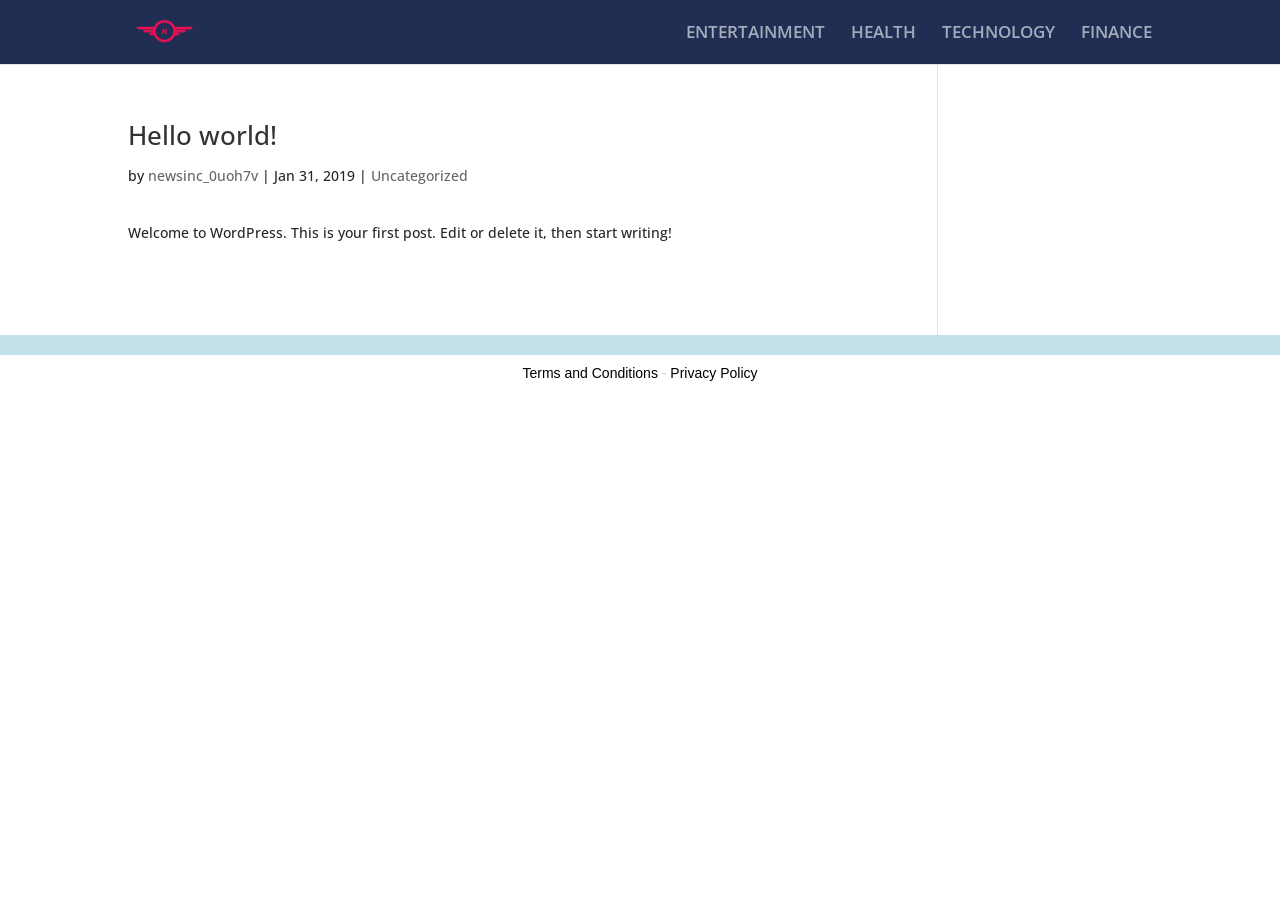
==== www.newsinc.xilib.com/author/newsinc_0uoh7v/index.html @ 838c8a2e "new commit" ====
<!DOCTYPE html>
<html lang="en-US">
<head>
	<meta charset="UTF-8" />
<meta http-equiv="X-UA-Compatible" content="IE=edge">
	<link rel="pingback" href="https://www.newsinc.xilib.com/xmlrpc.php" />

	<script type="text/javascript">
		document.documentElement.className = 'js';
	</script>

	<title>newsinc_0uoh7v | NewsInc</title>
<link rel='dns-prefetch' href='https://fonts.googleapis.com/' />
<link rel='dns-prefetch' href='https://s.w.org/' />
<link rel="alternate" type="application/rss+xml" title="NewsInc &raquo; Feed" href="../../feed/index.html" />
<link rel="alternate" type="application/rss+xml" title="NewsInc &raquo; Comments Feed" href="../../comments/feed/index.html" />
<link rel="alternate" type="application/rss+xml" title="NewsInc &raquo; Posts by newsinc_0uoh7v Feed" href="feed/index.html" />
		<script type="text/javascript">
			window._wpemojiSettings = {"baseUrl":"https:\/\/s.w.org\/images\/core\/emoji\/11\/72x72\/","ext":".png","svgUrl":"https:\/\/s.w.org\/images\/core\/emoji\/11\/svg\/","svgExt":".svg","source":{"concatemoji":"https:\/\/www.newsinc.xilib.com\/wp-includes\/js\/wp-emoji-release.min.js?ver=5.0.3"}};
			!function(a,b,c){function d(a,b){var c=String.fromCharCode;l.clearRect(0,0,k.width,k.height),l.fillText(c.apply(this,a),0,0);var d=k.toDataURL();l.clearRect(0,0,k.width,k.height),l.fillText(c.apply(this,b),0,0);var e=k.toDataURL();return d===e}function e(a){var b;if(!l||!l.fillText)return!1;switch(l.textBaseline="top",l.font="600 32px Arial",a){case"flag":return!(b=d([55356,56826,55356,56819],[55356,56826,8203,55356,56819]))&&(b=d([55356,57332,56128,56423,56128,56418,56128,56421,56128,56430,56128,56423,56128,56447],[55356,57332,8203,56128,56423,8203,56128,56418,8203,56128,56421,8203,56128,56430,8203,56128,56423,8203,56128,56447]),!b);case"emoji":return b=d([55358,56760,9792,65039],[55358,56760,8203,9792,65039]),!b}return!1}function f(a){var c=b.createElement("script");c.src=a,c.defer=c.type="text/javascript",b.getElementsByTagName("head")[0].appendChild(c)}var g,h,i,j,k=b.createElement("canvas"),l=k.getContext&&k.getContext("2d");for(j=Array("flag","emoji"),c.supports={everything:!0,everythingExceptFlag:!0},i=0;i<j.length;i++)c.supports[j[i]]=e(j[i]),c.supports.everything=c.supports.everything&&c.supports[j[i]],"flag"!==j[i]&&(c.supports.everythingExceptFlag=c.supports.everythingExceptFlag&&c.supports[j[i]]);c.supports.everythingExceptFlag=c.supports.everythingExceptFlag&&!c.supports.flag,c.DOMReady=!1,c.readyCallback=function(){c.DOMReady=!0},c.supports.everything||(h=function(){c.readyCallback()},b.addEventListener?(b.addEventListener("DOMContentLoaded",h,!1),a.addEventListener("load",h,!1)):(a.attachEvent("onload",h),b.attachEvent("onreadystatechange",function(){"complete"===b.readyState&&c.readyCallback()})),g=c.source||{},g.concatemoji?f(g.concatemoji):g.wpemoji&&g.twemoji&&(f(g.twemoji),f(g.wpemoji)))}(window,document,window._wpemojiSettings);
		</script>
		<meta content="Divi v.3.15" name="generator"/><style type="text/css">
img.wp-smiley,
img.emoji {
	display: inline !important;
	border: none !important;
	box-shadow: none !important;
	height: 1em !important;
	width: 1em !important;
	margin: 0 .07em !important;
	vertical-align: -0.1em !important;
	background: none !important;
	padding: 0 !important;
}
</style>
<style type="text/css" media="all">
.wpautoterms-footer{background-color:#ffffff;text-align:center;}
.wpautoterms-footer a{color:#000000;font-family:Arial, sans-serif;font-size:14px;}
.wpautoterms-footer .separator{color:#cccccc;font-family:Arial, sans-serif;font-size:14px;}</style>
<link rel='stylesheet' id='wp-block-library-css'  href='../../wp-includes/css/dist/block-library/style.min.css%3Fver=5.0.3.css' type='text/css' media='all' />
<link rel='stylesheet' id='wpautoterms_css-css'  href='../../wp-content/plugins/auto-terms-of-service-and-privacy-policy/css/wpautoterms.css%3Fver=5.0.3.css' type='text/css' media='all' />
<link rel='stylesheet' id='divi-fonts-css'  href='https://fonts.googleapis.com/css?family=Open+Sans:300italic,400italic,600italic,700italic,800italic,400,300,600,700,800&#038;subset=latin,latin-ext' type='text/css' media='all' />
<link rel='stylesheet' id='divi-style-css'  href='../../wp-content/themes/Divi/style.css%3Fver=3.15.css' type='text/css' media='all' />
<link rel='stylesheet' id='dashicons-css'  href='../../wp-includes/css/dashicons.min.css%3Fver=5.0.3.css' type='text/css' media='all' />
<script type='text/javascript' src='../../wp-includes/js/jquery/jquery.js%3Fver=1.12.4'></script>
<script type='text/javascript' src='../../wp-includes/js/jquery/jquery-migrate.min.js%3Fver=1.4.1'></script>
<link rel='https://api.w.org/' href='../../wp-json/index.html' />
<link rel="EditURI" type="application/rsd+xml" title="RSD" href="../../xmlrpc.php%3Frsd" />
<link rel="wlwmanifest" type="application/wlwmanifest+xml" href="../../wp-includes/wlwmanifest.xml" /> 
<meta name="generator" content="WordPress 5.0.3" />
<link rel="stylesheet" href="https://use.fontawesome.com/releases/v5.7.0/css/all.css" integrity="sha384-lZN37f5QGtY3VHgisS14W3ExzMWZxybE1SJSEsQp9S+oqd12jhcu+A56Ebc1zFSJ" crossorigin="anonymous"><meta name="viewport" content="width=device-width, initial-scale=1.0, maximum-scale=1.0, user-scalable=0" /><link rel="icon" href="../../wp-content/uploads/2019/02/cropped-logo-32x32.png" sizes="32x32" />
<link rel="icon" href="../../wp-content/uploads/2019/02/cropped-logo-192x192.png" sizes="192x192" />
<link rel="apple-touch-icon-precomposed" href="../../wp-content/uploads/2019/02/cropped-logo-180x180.png" />
<meta name="msapplication-TileImage" content="https://www.newsinc.xilib.com/wp-content/uploads/2019/02/cropped-logo-270x270.png" />
<style id="et-divi-customizer-global-cached-inline-styles">body{color:#262626}body{line-height:2.6em}#main-header,#main-header .nav li ul,.et-search-form,#main-header .et_mobile_menu{background-color:#202e54}.et_header_style_centered .mobile_nav .select_page,.et_header_style_split .mobile_nav .select_page,.et_nav_text_color_light #top-menu>li>a,.et_nav_text_color_dark #top-menu>li>a,#top-menu a,.et_mobile_menu li a,.et_nav_text_color_light .et_mobile_menu li a,.et_nav_text_color_dark .et_mobile_menu li a,#et_search_icon:before,.et_search_form_container input,span.et_close_search_field:after,#et-top-navigation .et-cart-info{color:rgba(255,255,255,0.6)}.et_search_form_container input::-moz-placeholder{color:rgba(255,255,255,0.6)}.et_search_form_container input::-webkit-input-placeholder{color:rgba(255,255,255,0.6)}.et_search_form_container input:-ms-input-placeholder{color:rgba(255,255,255,0.6)}#top-menu li a{font-size:17px}body.et_vertical_nav .container.et_search_form_container .et-search-form input{font-size:17px!important}#main-footer{background-color:rgba(183,221,229,0.61)}#footer-widgets .footer-widget a,#footer-widgets .footer-widget li a,#footer-widgets .footer-widget li a:hover{color:#ffffff}.footer-widget{color:#ffffff}#footer-bottom{background-color:rgba(183,221,229,0.61)}@media only screen and (min-width:981px){.et_header_style_left #et-top-navigation,.et_header_style_split #et-top-navigation{padding:25px 0 0 0}.et_header_style_left #et-top-navigation nav>ul>li>a,.et_header_style_split #et-top-navigation nav>ul>li>a{padding-bottom:25px}.et_header_style_split .centered-inline-logo-wrap{width:50px;margin:-50px 0}.et_header_style_split .centered-inline-logo-wrap #logo{max-height:50px}.et_pb_svg_logo.et_header_style_split .centered-inline-logo-wrap #logo{height:50px}.et_header_style_centered #top-menu>li>a{padding-bottom:9px}.et_header_style_slide #et-top-navigation,.et_header_style_fullscreen #et-top-navigation{padding:16px 0 16px 0!important}.et_header_style_centered #main-header .logo_container{height:50px}#logo{max-height:50%}.et_pb_svg_logo #logo{height:50%}.et_header_style_centered.et_hide_primary_logo #main-header:not(.et-fixed-header) .logo_container,.et_header_style_centered.et_hide_fixed_logo #main-header.et-fixed-header .logo_container{height:9px}.et-fixed-header #top-menu a,.et-fixed-header #et_search_icon:before,.et-fixed-header #et_top_search .et-search-form input,.et-fixed-header .et_search_form_container input,.et-fixed-header .et_close_search_field:after,.et-fixed-header #et-top-navigation .et-cart-info{color:rgba(255,255,255,0.6)!important}.et-fixed-header .et_search_form_container input::-moz-placeholder{color:rgba(255,255,255,0.6)!important}.et-fixed-header .et_search_form_container input::-webkit-input-placeholder{color:rgba(255,255,255,0.6)!important}.et-fixed-header .et_search_form_container input:-ms-input-placeholder{color:rgba(255,255,255,0.6)!important}}@media only screen and (min-width:1350px){.et_pb_row{padding:27px 0}.et_pb_section{padding:54px 0}.single.et_pb_pagebuilder_layout.et_full_width_page .et_post_meta_wrapper{padding-top:81px}.et_pb_section.et_pb_section_first{padding-top:inherit}.et_pb_fullwidth_section{padding:0}}@media only screen and (max-width:980px){body,.et_pb_column_1_2 .et_quote_content blockquote cite,.et_pb_column_1_2 .et_link_content a.et_link_main_url,.et_pb_column_1_3 .et_quote_content blockquote cite,.et_pb_column_3_8 .et_quote_content blockquote cite,.et_pb_column_1_4 .et_quote_content blockquote cite,.et_pb_blog_grid .et_quote_content blockquote cite,.et_pb_column_1_3 .et_link_content a.et_link_main_url,.et_pb_column_3_8 .et_link_content a.et_link_main_url,.et_pb_column_1_4 .et_link_content a.et_link_main_url,.et_pb_blog_grid .et_link_content a.et_link_main_url{font-size:15px}.et_pb_slider.et_pb_module .et_pb_slides .et_pb_slide_content,.et_pb_best_value{font-size:17px}}</style></head>
<body class="archive author author-newsinc_0uoh7v author-1 et_pb_button_helper_class et_fixed_nav et_show_nav et_cover_background et_pb_gutter linux et_pb_gutters3 et_primary_nav_dropdown_animation_fade et_secondary_nav_dropdown_animation_fade et_pb_footer_columns4 et_header_style_left et_right_sidebar et_divi_theme et-db et_minified_js et_minified_css">
	<div id="page-container">

	
	
			<header id="main-header" data-height-onload="50">
			<div class="container clearfix et_menu_container">
							<div class="logo_container">
					<span class="logo_helper"></span>
					<a href="../../index.html">
						<img src="../../wp-content/uploads/2019/02/logo_transparent_logoOnly_70.png" alt="NewsInc" id="logo" data-height-percentage="50" />
					</a>
				</div>
							<div id="et-top-navigation" data-height="50" data-fixed-height="40">
											<nav id="top-menu-nav">
						<ul id="top-menu" class="nav"><li id="menu-item-161" class="menu-item menu-item-type-custom menu-item-object-custom menu-item-161"><a href="index.html#">ENTERTAINMENT</a></li>
<li id="menu-item-162" class="menu-item menu-item-type-custom menu-item-object-custom menu-item-162"><a href="index.html#">HEALTH</a></li>
<li id="menu-item-163" class="menu-item menu-item-type-custom menu-item-object-custom menu-item-163"><a href="index.html#">TECHNOLOGY</a></li>
<li id="menu-item-164" class="menu-item menu-item-type-custom menu-item-object-custom menu-item-164"><a href="index.html#">FINANCE</a></li>
</ul>						</nav>
					
					
					
					
					<div id="et_mobile_nav_menu">
				<div class="mobile_nav closed">
					<span class="select_page">Select Page</span>
					<span class="mobile_menu_bar mobile_menu_bar_toggle"></span>
				</div>
			</div>				</div> <!-- #et-top-navigation -->
			</div> <!-- .container -->
			<div class="et_search_outer">
				<div class="container et_search_form_container">
					<form role="search" method="get" class="et-search-form" action="../../index.html">
					<input type="search" class="et-search-field" placeholder="Search &hellip;" value="" name="s" title="Search for:" />					</form>
					<span class="et_close_search_field"></span>
				</div>
			</div>
		</header> <!-- #main-header -->
			<div id="et-main-area">
	
<div id="main-content">
	<div class="container">
		<div id="content-area" class="clearfix">
			<div id="left-area">
		
					<article id="post-1" class="et_pb_post post-1 post type-post status-publish format-standard hentry category-uncategorized">

				
															<h2 class="entry-title"><a href="../../2019/01/31/hello-world/index.html">Hello world!</a></h2>
					
					<p class="post-meta"> by <span class="author vcard"><a href="index.html" title="Posts by newsinc_0uoh7v" rel="author">newsinc_0uoh7v</a></span> | <span class="published">Jan 31, 2019</span> | <a href="../../category/uncategorized/index.html" rel="category tag">Uncategorized</a></p>Welcome to WordPress. This is your first post. Edit or delete it, then start writing!				
					</article> <!-- .et_pb_post -->
			<div class="pagination clearfix">
	<div class="alignleft"></div>
	<div class="alignright"></div>
</div>			</div> <!-- #left-area -->

					</div> <!-- #content-area -->
	</div> <!-- .container -->
</div> <!-- #main-content -->


			<footer id="main-footer">
				

		
				<div id="footer-bottom">
					<div class="container clearfix">
									</div>	<!-- .container -->
				</div>
			</footer> <!-- #main-footer -->
		</div> <!-- #et-main-area -->


	</div> <!-- #page-container -->

		<script type="text/javascript">
		var et_animation_data = [];
	</script>
	<script type='text/javascript'>
/* <![CDATA[ */
var DIVI = {"item_count":"%d Item","items_count":"%d Items"};
var et_shortcodes_strings = {"previous":"Previous","next":"Next"};
var et_pb_custom = {"ajaxurl":"https:\/\/www.newsinc.xilib.com\/wp-admin\/admin-ajax.php","images_uri":"https:\/\/www.newsinc.xilib.com\/wp-content\/themes\/Divi\/images","builder_images_uri":"https:\/\/www.newsinc.xilib.com\/wp-content\/themes\/Divi\/includes\/builder\/images","et_frontend_nonce":"944352a01a","subscription_failed":"Please, check the fields below to make sure you entered the correct information.","et_ab_log_nonce":"ca69e17aac","fill_message":"Please, fill in the following fields:","contact_error_message":"Please, fix the following errors:","invalid":"Invalid email","captcha":"Captcha","prev":"Prev","previous":"Previous","next":"Next","wrong_captcha":"You entered the wrong number in captcha.","is_builder_plugin_used":"","ignore_waypoints":"no","is_divi_theme_used":"1","widget_search_selector":".widget_search","is_ab_testing_active":"","page_id":"1","unique_test_id":"","ab_bounce_rate":"5","is_cache_plugin_active":"no","is_shortcode_tracking":""};
var et_pb_box_shadow_elements = [];
/* ]]> */
</script>
<script type='text/javascript' src='../../wp-content/themes/Divi/js/custom.min.js%3Fver=3.15'></script>
<script type='text/javascript' src='../../wp-content/themes/Divi/core/admin/js/common.js%3Fver=3.15'></script>
<script type='text/javascript' src='../../wp-includes/js/wp-embed.min.js%3Fver=5.0.3'></script>
<div class="wpautoterms-footer"><p>
		<a href="../../wpautoterms/terms-and-conditions/index.html">Terms and Conditions</a><span class="separator"> - </span><a href="../../wpautoterms/privacy-policy/index.html">Privacy Policy</a></p>
</div></body>
</html>
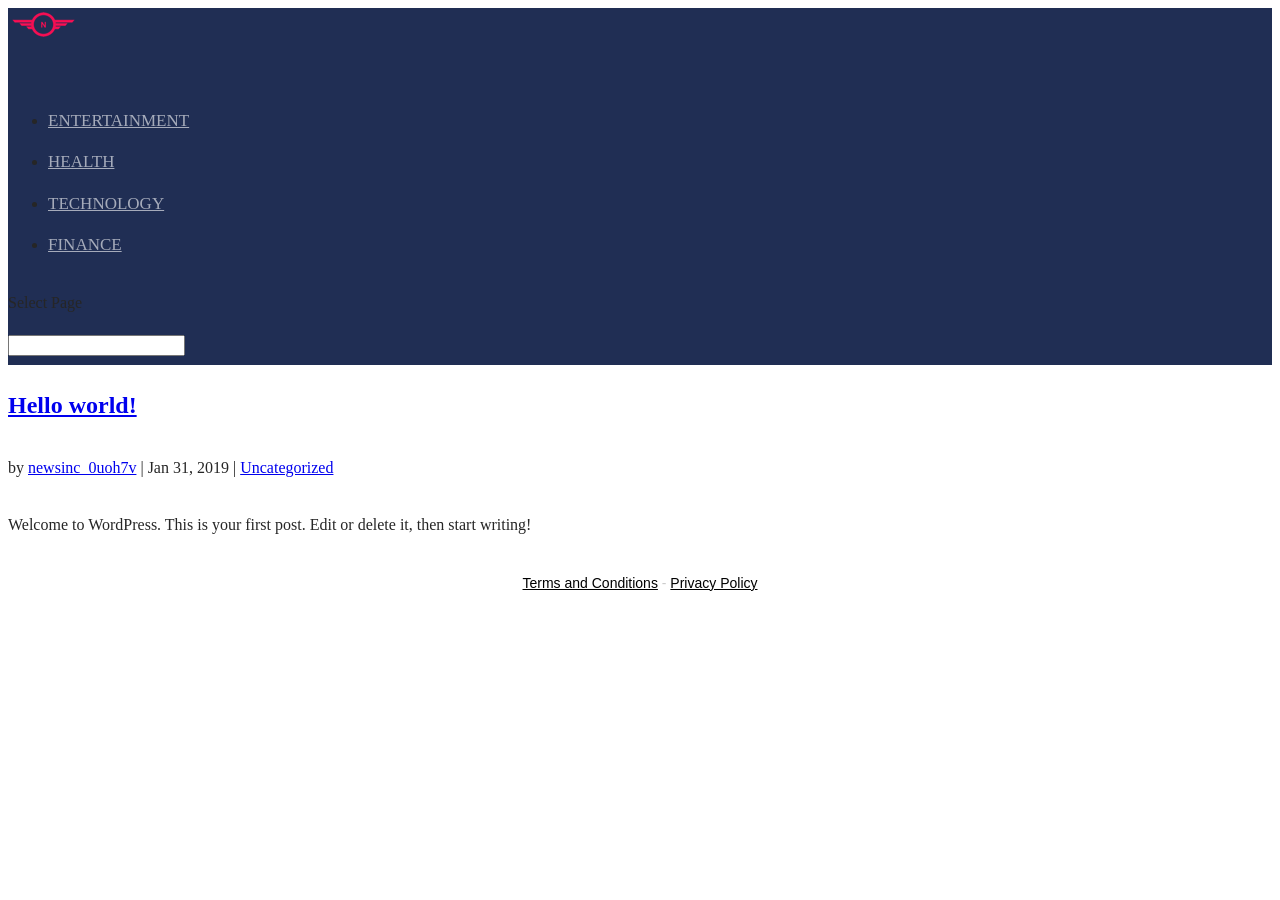
==== commit 5f1faf20: "new commit" ====
--- a/www.newsinc.xilib.com/author/newsinc_0uoh7v/index.html
+++ b/www.newsinc.xilib.com/author/newsinc_0uoh7v/index.html
@@ -37,15 +37,15 @@
 .wpautoterms-footer{background-color:#ffffff;text-align:center;}
 .wpautoterms-footer a{color:#000000;font-family:Arial, sans-serif;font-size:14px;}
 .wpautoterms-footer .separator{color:#cccccc;font-family:Arial, sans-serif;font-size:14px;}</style>
-<link rel='stylesheet' id='wp-block-library-css'  href='../../wp-includes/css/dist/block-library/style.min.css%3Fver=5.0.3.css' type='text/css' media='all' />
-<link rel='stylesheet' id='wpautoterms_css-css'  href='../../wp-content/plugins/auto-terms-of-service-and-privacy-policy/css/wpautoterms.css%3Fver=5.0.3.css' type='text/css' media='all' />
+<link rel='stylesheet' id='wp-block-library-css'  href='https://www.newsinc.xilib.com/wp-includes/css/dist/block-library/style.min.css?ver=5.0.3' type='text/css' media='all' />
+<link rel='stylesheet' id='wpautoterms_css-css'  href='https://www.newsinc.xilib.com/wp-content/plugins/auto-terms-of-service-and-privacy-policy/css/wpautoterms.css?ver=5.0.3' type='text/css' media='all' />
 <link rel='stylesheet' id='divi-fonts-css'  href='https://fonts.googleapis.com/css?family=Open+Sans:300italic,400italic,600italic,700italic,800italic,400,300,600,700,800&#038;subset=latin,latin-ext' type='text/css' media='all' />
-<link rel='stylesheet' id='divi-style-css'  href='../../wp-content/themes/Divi/style.css%3Fver=3.15.css' type='text/css' media='all' />
-<link rel='stylesheet' id='dashicons-css'  href='../../wp-includes/css/dashicons.min.css%3Fver=5.0.3.css' type='text/css' media='all' />
-<script type='text/javascript' src='../../wp-includes/js/jquery/jquery.js%3Fver=1.12.4'></script>
-<script type='text/javascript' src='../../wp-includes/js/jquery/jquery-migrate.min.js%3Fver=1.4.1'></script>
+<link rel='stylesheet' id='divi-style-css'  href='https://www.newsinc.xilib.com/wp-content/themes/Divi/style.css?ver=3.15' type='text/css' media='all' />
+<link rel='stylesheet' id='dashicons-css'  href='https://www.newsinc.xilib.com/wp-includes/css/dashicons.min.css?ver=5.0.3' type='text/css' media='all' />
+<script type='text/javascript' src='https://www.newsinc.xilib.com/wp-includes/js/jquery/jquery.js?ver=1.12.4'></script>
+<script type='text/javascript' src='https://www.newsinc.xilib.com/wp-includes/js/jquery/jquery-migrate.min.js?ver=1.4.1'></script>
 <link rel='https://api.w.org/' href='../../wp-json/index.html' />
-<link rel="EditURI" type="application/rsd+xml" title="RSD" href="../../xmlrpc.php%3Frsd" />
+<link rel="EditURI" type="application/rsd+xml" title="RSD" href="https://www.newsinc.xilib.com/xmlrpc.php?rsd" />
 <link rel="wlwmanifest" type="application/wlwmanifest+xml" href="../../wp-includes/wlwmanifest.xml" /> 
 <meta name="generator" content="WordPress 5.0.3" />
 <link rel="stylesheet" href="https://use.fontawesome.com/releases/v5.7.0/css/all.css" integrity="sha384-lZN37f5QGtY3VHgisS14W3ExzMWZxybE1SJSEsQp9S+oqd12jhcu+A56Ebc1zFSJ" crossorigin="anonymous"><meta name="viewport" content="width=device-width, initial-scale=1.0, maximum-scale=1.0, user-scalable=0" /><link rel="icon" href="../../wp-content/uploads/2019/02/cropped-logo-32x32.png" sizes="32x32" />
@@ -141,9 +141,9 @@
 var et_pb_box_shadow_elements = [];
 /* ]]> */
 </script>
-<script type='text/javascript' src='../../wp-content/themes/Divi/js/custom.min.js%3Fver=3.15'></script>
-<script type='text/javascript' src='../../wp-content/themes/Divi/core/admin/js/common.js%3Fver=3.15'></script>
-<script type='text/javascript' src='../../wp-includes/js/wp-embed.min.js%3Fver=5.0.3'></script>
+<script type='text/javascript' src='https://www.newsinc.xilib.com/wp-content/themes/Divi/js/custom.min.js?ver=3.15'></script>
+<script type='text/javascript' src='https://www.newsinc.xilib.com/wp-content/themes/Divi/core/admin/js/common.js?ver=3.15'></script>
+<script type='text/javascript' src='https://www.newsinc.xilib.com/wp-includes/js/wp-embed.min.js?ver=5.0.3'></script>
 <div class="wpautoterms-footer"><p>
 		<a href="../../wpautoterms/terms-and-conditions/index.html">Terms and Conditions</a><span class="separator"> - </span><a href="../../wpautoterms/privacy-policy/index.html">Privacy Policy</a></p>
 </div></body>
